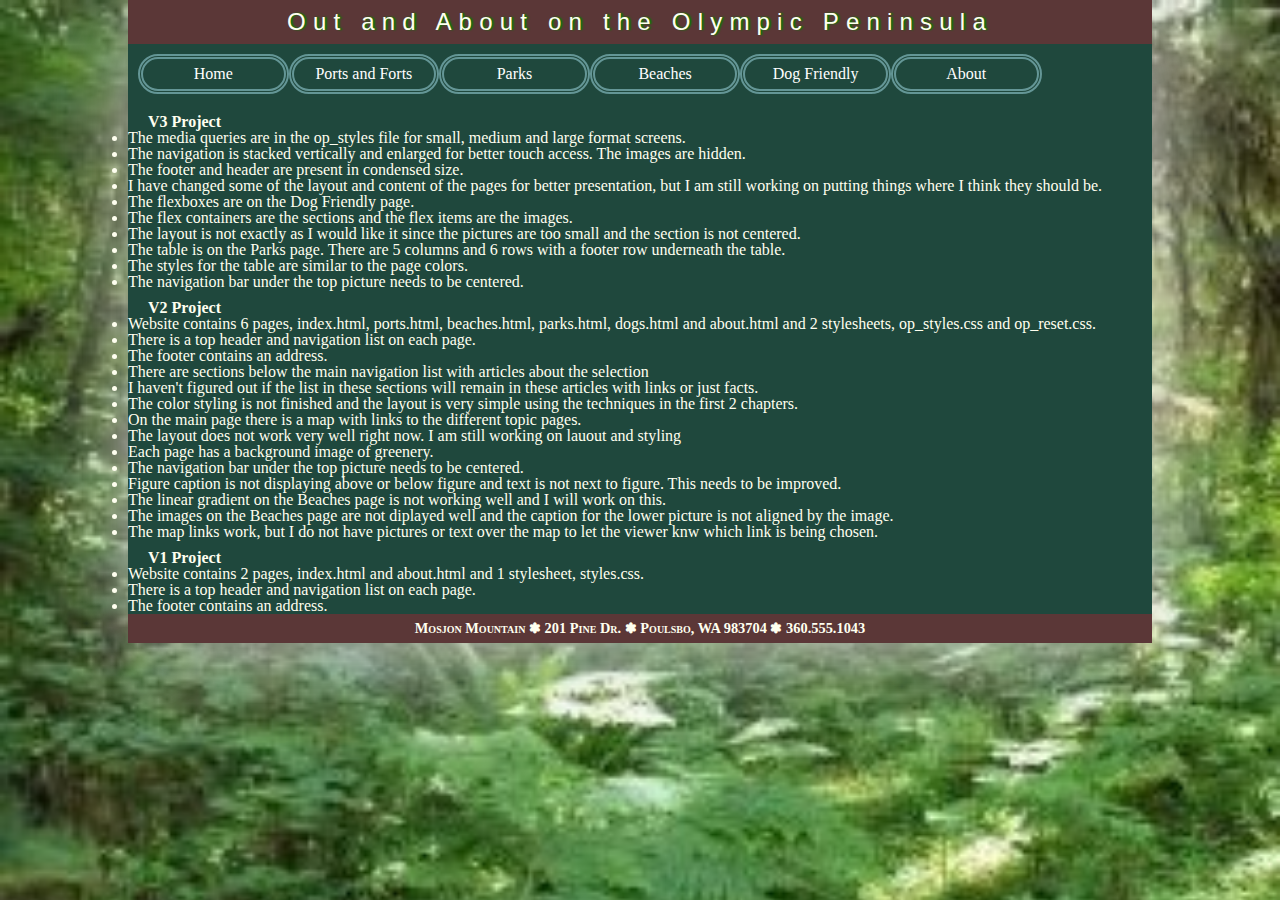
==== about.html @ fb75574a "final V3, base for V4" ====
<!doctype html>
<html lang="en">
<head>
   <meta charset="utf-8" />
   <meta name="viewport" content="width=device-width, initial-scale=1" />   
   <!--
   CIS155 Spring 2019 
   Project V3
   
   Olympic Peninsula Adventure
   Author: Francesca Avellina
   Date: 2019-5-17
   
   Filename: about.html
   -->
   <title>Olympic Peninsula Outdoor Adventure</title>
   <!-- M3LO1 CSS reset styles. This code overrides default styles in older browsers to 
        render the element as the develop would like according to newer style rules. -->
   <link href="op_reset.css" rel="stylesheet" />
   <link href="op_styles.css" rel="stylesheet" />
   <link href="op_media.css"  rel="stylesheet" />
   
</head>
<body>
	<h1>Out and About on the Olympic Peninsula</h1>
    
	<header>
		<nav id="places">
			<ul>
                <li> <a href="index.html">Home</a></li>
                <li> <a href="ports.html">Ports and Forts</a></li>
                <li> <a href="parks.html">Parks</a></li>
                <li> <a href="beaches.html">Beaches</a></li>
                <li> <a href="dog.html">Dog Friendly</a></li>
                <li> <a href="about.html">About</a></li> 
			</ul>
		</nav>
	</header>
    
    <section>
     <h2>V3 Project</h2>
        <ul>
            <li>The media queries are in the op_styles file for small, medium and large format screens.</li>
            <li>The navigation is stacked vertically and enlarged for better touch access. The images are hidden.</li>
            <li>The footer and header are present in condensed size.</li>
            <li>I have changed some of the layout and content of the pages for better presentation, but I am still working on putting things
                where I think they should be.</li>
            <li>The flexboxes are on the Dog Friendly page.</li>
            <li>The flex containers are the sections and the flex items are the images.</li> 
            <li>The layout is not exactly as I would like it since the pictures are too small and the section is not centered. </li> 
            <li>The table is on the Parks page. There are 5 columns and 6 rows with a footer row underneath the table.</li>
            <li>The styles for the table are similar to the page colors.</li>
            <li>The navigation bar under the top picture needs to be centered.</li>
            
        </ul>
    </section>
    <section>
    <h2>V2 Project</h2>
        <ul>
            <li>Website contains 6 pages, index.html, ports.html, beaches.html, parks.html, dogs.html and about.html and 2 stylesheets, op_styles.css and op_reset.css.</li>
            <li>There is a top header and navigation list on each page.</li>
            <li>The footer contains an address.</li>
            <li>There are sections below the main navigation list with articles about the selection</li>
            <li>I haven't figured out if the list in these sections will remain in these articles with links or just facts.</li>
            <li>The color styling is not finished and the layout is very simple using the techniques in the first 2 chapters.</li> 
            <li>On the main page there is a map with links to the different topic pages.</li>
            <li>The layout does not work very well right now. I am still working on lauout and styling</li>
            <li>Each page has a background image of greenery.</li>  
            <li>The navigation bar under the top picture needs to be centered.</li>
            <li>Figure caption is not displaying above or below figure and text is not next to figure. This needs to be improved.</li>
            <li>The linear gradient on the Beaches page is not working well and I will work on this.</li>
            <li>The images on the Beaches page are not diplayed well and the caption for the lower picture is not aligned by the image.</li>
            <li>The map links work, but I do not have pictures or text over the map to let the viewer knw which link is being chosen. </li>
        </ul>
    </section>
    
    <section>
	<h2>V1 Project</h2>
        <ul>
            <li>Website contains 2 pages, index.html and about.html and 1 stylesheet, styles.css.</li>
            <li>There is a top header and navigation list on each page.</li>
            <li>The footer contains an address.</li> 
        </ul>
	</section>

	<footer>
      <address>
      Mosjon Mountain &#10045; 201 Pine Dr.  
      &#10045; Poulsbo, WA 983704  &#10045; 360.555.1043
      </address>
    </footer>
</body>
</html>
---- op_styles.css ----
@charset "utf-8";
/*
   CIS155 Spring 2019
   Class Project V3
   
   TSS Typographic Style Sheet for Class Project, V3
   Author: Francesca Avellina
   Date: 2019-5-17
   
   Filename: op_styles.css
*/


/* HTML and Body Styles */

  /* {outline: 1px solid red;} */

html  {
        background-image: url(rain_forest1.jpg);
        background-size: 100%;
        background-attachment: fixed;           
      }
   

body {
	   color: ivory;
	   background-color: rgb(31, 72, 61);
	   font-family: Palatino, serif;
       width: 80%;
       margin: auto;                               /* centering the body on the page */
       box-shadow: rgb(217,217,217) 5px 5px 105px; 
	 }

body header img {
    display: block;
    width: 100%;
    }

/* Heading Styles */ 

h1 {
	font-weight: normal;
	font-family: Nobile, Verdana, Geneva, sans-serif;
    font-size: 1.5em;
	letter-spacing: 0.3em;
	margin: 0px;
	text-align: center;
	padding-top: 10px;
	padding-right: 20px;
	padding-left: 20px;
	padding-bottom:10px;
    text-shadow: 2px 0 2px green;       
    background-color: rgb(91, 55, 55);
    display: block;
    clear: both;                       
                                          
   }
   
/* Navigation under header picture*/


nav ul {
    display: block;
    list-style: none;
    list-style-image: none;
    float: left;
    width: 100%;
    margin: auto;
    padding: 10px;
   } 
    
nav li {
    display: block;
    float: left;
    text-align: center;
    width: 15%;
    background-color: rgb(31, 72, 61);
    border-radius: 30px;                  
    border: 5px double  rgb(100,150,150);
    padding: 2px 2px;
    }
    
nav li a {
    display: block;
    color: white;
    padding: 5px 5px;
    text-decoration: none;
    }
nav li a:hover {
    color: black;
    background-color: hsl(211, 50%, 80%);
    border-radius: 30px;       
    }



img#top_pic {
    margin: 0 0 0;
    height: 50%;
    width: 100%;
    }
                               

/* styles for figure and map image*/
                       
img#OP_Map {
    display: block;        
    float: left;                          
    margin: auto;
    width: 30%;
    height: 30%;
    opacity: 0.9;
    -webkit-filter: brightness(120%);
    filter: brightness(120%);
    }
                           
img#pt {
    display: block;
    float: left;
    margin: auto;
    width: 30%;
    height: 30%;
    }
    
img#beach4 {
    display: block;
    float: left;
    margin: auto;
    width: 20%;
    height: 20%;
    transform: skewY(5deg); 
    }
    
img#eagle {
    display: block;
    float: right;          
    margin: 10px;
    width: 30%;
    height: 30%;
    transform: skewY(-5deg);  
    }
    
img#dog1 {
    display: block;
    float: left;
    margin: auto;
    width: 50%;
    height: 50%;
    }

img#dog2 {
    display: block;
    float: left;
    margin: auto;
    width: 25%;
    height: 25%;
    }
    
img#dog3 {
    display: block;
    float: left;
    margin: auto;
    width: 25%;
    height: 25%;
    }
    
img#dog5 {
    display: block;
    float: left;
    margin: auto;
    width: 25%;
    height: 25%;
    }

img#dog6{
    display: block;
    float: right;
    margin: auto;
    width: 30%;
    height: 30%;
    -webkit-transform: rotateY(180deg);  
    transform: rotateY(180deg);
    }                                      
                                         
    
figure {
    display: table;
    float: left;
    padding: 10px;  
    clear: left; 
    text-align: left;
    font-style: italic;
    width: 100%;
    }
figcaption {
    display: table-caption;
    caption-side: top;
    padding: 3px;
    }
    
h2 {
    width: 100%;
	padding-top:10px;
	padding-right: 20px;
	padding-left: 20px;
	padding-bottom: 0;
    float: left;
    clear: both;
	}
	

/* Aside and Blockquote Styles */

                       
aside blockquote {
    float: right;
    width: 30%;
	font-size: 1em;
	font-family: 'Comic Sans MS', cursive;
	color: rgba(12, 0, 0, 0.75);
	background-color: rgb(220,240,220);
	margin: 4px;
	padding: 4px;
	quotes: "\201C" "\201D";
	}
                                
blockquote::before {
	font-weight: bold;
	font-size: 1.5em;
	content: open-quote;
	font-family: 'Times New Roman', Times, serif;
    }
blockquote::after {
	font-weight: bold;
	font-size: 1.5em;
	content: close-quote;
	font-family: 'Times New Roman', Times, serif;
    }

        
p#gradient{
        background: linear-gradient(45deg, green, blue, green);
        }


/*Footer Styles*/

footer address {
        display: block;
		background-color: rgb(91, 55, 55);
		font-style: normal;
		font-weight: bold;
		font-variant:small-caps;
		font-size: 0.9em;
		line-height: 2em;
		font-family: 'Comic Sans MS', sanserif;
		text-align: center;
        width: 100%;
        clear: both;
		}
footer::after {            
    clear: both;
    content: "";
    display: table;
    }
    
/* Pulldown Menu Styles, not completed */


/* Mobile Styles: 0 to 480px  */
 
@media only screen and (max-width: 480px)  {  
    nav a {                                    
           font-size: 1.2em;
           line-height: 2em;
          }
    nav ul {    
         list-style: none;
         list-style-image: none;
         width: 100%;
        }
        
    nav li {
        float: none;
        text-align: center;
        width: 100%;
        background-color: rgb(31, 72, 61);
        border-radius: 0px;                  
        border: 1px double  rgb(100,150,150);
        padding: 1px 1px;
        }
        
    nav li a {
        display: block;
        color: white;
        padding: 2px 2px;
        text-decoration: none;
        }
        
    nav a:hover {
        color: black;
        background-color: hsl(211, 50%, 80%);
        }    
         
    aside {
           display: none;
          }
          
    html {
           background-image:  none;
          }
          
    body {
          width: 100%;
         }
        
    h1 {
        font-weight: normal;
        font-family: Verdana, Geneva, sans-serif;
        font-size: 0.7em;
        margin: 0px;
        text-align: center;
        padding-top: 2px;
        padding-right: 2px;
        padding-left: 5px;
        padding-bottom: 5px;
        text-shadow: 2px 0 2px green;           
        background-color: rgb(91, 55, 55);
        display: block;
        clear: both;                           
                                          
       }
       
       img#OP_Map {
            display: none;
            }  
            
        nav ul {
                display: block;
                list-style: none;
                list-style-image: none;
                }
        
    footer {
        -webkit-order: 100;
        order: 100;
    }
}


                                /*M6LO7 Formatting the table with CSS. */
 /*    Table Styles   */
 
    
table.parks {
    border: 2px solid rgb(100,150,150);         /* The table is formated to be in the center of the page with color scheme similar to the page. */
    border-collapse: collapse;                 
    margin: auto;                             
    padding: 10px 0 5px 0;
    width: 95%;
    }

table.parks td  {
    border: 1px solid rgb(100,150,150);
    padding: 2px; 
    text-align: center;
    }

table.parks th  {
    border: 1px solid rgb(100,150,150);
    padding: 2px; 
    text-align: center;
   }

table.parks caption {                       /* The caption and the footer are formatted in a similar style. */
    background-color: rgb(100,150,150);
    color: rgb(31, 72, 61);
    padding-top: 5px;
    padding-bottom: 5px;
    font-size: 1.2em;
    margin-top: 10px;
    }

table.parks tfoot {
    background-color: rgb(100,150,150);
    color: rgb(31, 72, 61);
    padding-top: 5px;
    padding-bottom: 5px;
    font-size: 1.2em;
    }

table  a {                            /* There are links for the headers inthe table tosections of the page. They are not set up yet. */
        display: block;
        color: white;
        padding: 2px 2px;
        text-decoration: none;
        }
        
table a:hover {
        color: black;
        background-color: hsl(211, 50%, 80%);
        }
---- op_media.css ----
@charset "utf-8";
/*
   CIS155 Spring 2019
   Class Project V3
   
   TSS Typographic Style Sheet for Class Project, V3
   Author: Francesca Avellina
   Date: 2019-5-17
   
   Filename: op_media.css
*/
  
  
  
  /* Mobile Styles: 0 to 480px  */
    
  

@media only screen and (max-width: 480px)  {  
    nav a {                                    
           font-size: 1.2em;
           line-height: 2em;
          }
          
    nav ul {    
         list-style: none;
         list-style-image: none;
         width: 100%;
        }
        
    nav li {
        float: none;
        text-align: center;
        width: 100%;
        background-color: rgb(31, 72, 61);
        border-radius: 0px;                  
        border: 1px double  rgb(100,150,150);
        padding: 1px 1px;
        }
        
    nav li a    {
        display: block;
        color: white;
        padding: 2px 2px;
        text-decoration: none;
        }
        
    nav a:hover {
        color: black;
        background-color: hsl(211,50%,80%);
        }    
         
    aside {
           display: none;
          }
          
    html {
           background-image:  none;
          }
          
    body {
          width: 100%;
         }
        
    h1 {
        font-weight: normal;
        font-family: Verdana, Geneva, sans-serif;
        font-size: 0.7em;
        margin: 0px;
        text-align: center;
        padding-top: 2px;
        padding-right: 2px;
        padding-left: 5px;
        padding-bottom: 5px;
        text-shadow: 2px 0 2px green;           
        background-color: rgb(91, 55, 55);
        display: block;
        clear: both;                           
    }                                
       }
       
       img#OP_Map {
            display: none;
            }  
            
        nav ul {
                display: block;
                list-style: none;
                list-style-image: none;
                }
        
    footer {
        -webkit-order: 100;
        order: 100;
    }
}



/* Tablet Styles: 481px and greater */
    
   
 @media only screen and (min-width: 481px) {
     
    ul > li {
         float: left;
         position: relative;
         width: 20%;
        }
     
     ul {
         box-shadow: rgb(51,51,51) 5px 5px 15px;
         position: absolute;
         width: 200%;
         }
 } 

 
   /* Desktop Styles: 769px and greater */
    
   
@media only screen and (min-width:769px) {
   
   nav ul {
        display: block;
        list-style: none;
        list-style-image: none;
        float: left;
        width: 100%;
        margin: auto;
       }
     
article {
         float: left;
         margin-left: 5px;
         width: 55%;
        }
     
aside {
         float: left;
         width: 50%;
        }
}
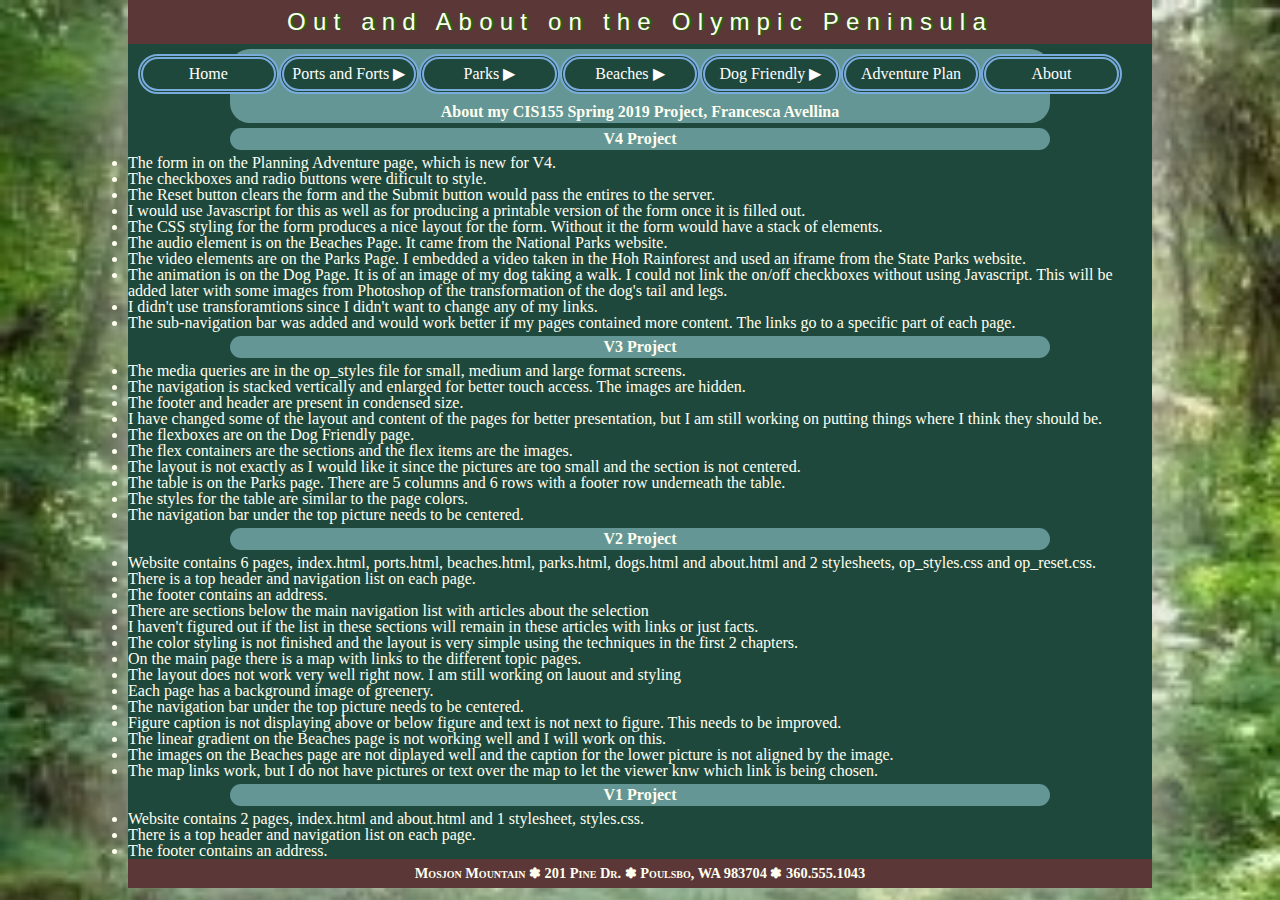
==== commit 4fb5cf1b: "Add files via upload" ====
--- a/about.html
+++ b/about.html
@@ -1,93 +1,142 @@
-<!doctype html>
-<html lang="en">
-<head>
-   <meta charset="utf-8" />
-   <meta name="viewport" content="width=device-width, initial-scale=1" />   
-   <!--
-   CIS155 Spring 2019 
-   Project V3
-   
-   Olympic Peninsula Adventure
-   Author: Francesca Avellina
-   Date: 2019-5-17
-   
-   Filename: about.html
-   -->
-   <title>Olympic Peninsula Outdoor Adventure</title>
-   <!-- M3LO1 CSS reset styles. This code overrides default styles in older browsers to 
-        render the element as the develop would like according to newer style rules. -->
-   <link href="op_reset.css" rel="stylesheet" />
-   <link href="op_styles.css" rel="stylesheet" />
-   <link href="op_media.css"  rel="stylesheet" />
-   
-</head>
-<body>
-	<h1>Out and About on the Olympic Peninsula</h1>
-    
-	<header>
-		<nav id="places">
-			<ul>
-                <li> <a href="index.html">Home</a></li>
-                <li> <a href="ports.html">Ports and Forts</a></li>
-                <li> <a href="parks.html">Parks</a></li>
-                <li> <a href="beaches.html">Beaches</a></li>
-                <li> <a href="dog.html">Dog Friendly</a></li>
-                <li> <a href="about.html">About</a></li> 
-			</ul>
-		</nav>
-	</header>
-    
-    <section>
-     <h2>V3 Project</h2>
-        <ul>
-            <li>The media queries are in the op_styles file for small, medium and large format screens.</li>
-            <li>The navigation is stacked vertically and enlarged for better touch access. The images are hidden.</li>
-            <li>The footer and header are present in condensed size.</li>
-            <li>I have changed some of the layout and content of the pages for better presentation, but I am still working on putting things
-                where I think they should be.</li>
-            <li>The flexboxes are on the Dog Friendly page.</li>
-            <li>The flex containers are the sections and the flex items are the images.</li> 
-            <li>The layout is not exactly as I would like it since the pictures are too small and the section is not centered. </li> 
-            <li>The table is on the Parks page. There are 5 columns and 6 rows with a footer row underneath the table.</li>
-            <li>The styles for the table are similar to the page colors.</li>
-            <li>The navigation bar under the top picture needs to be centered.</li>
-            
-        </ul>
-    </section>
-    <section>
-    <h2>V2 Project</h2>
-        <ul>
-            <li>Website contains 6 pages, index.html, ports.html, beaches.html, parks.html, dogs.html and about.html and 2 stylesheets, op_styles.css and op_reset.css.</li>
-            <li>There is a top header and navigation list on each page.</li>
-            <li>The footer contains an address.</li>
-            <li>There are sections below the main navigation list with articles about the selection</li>
-            <li>I haven't figured out if the list in these sections will remain in these articles with links or just facts.</li>
-            <li>The color styling is not finished and the layout is very simple using the techniques in the first 2 chapters.</li> 
-            <li>On the main page there is a map with links to the different topic pages.</li>
-            <li>The layout does not work very well right now. I am still working on lauout and styling</li>
-            <li>Each page has a background image of greenery.</li>  
-            <li>The navigation bar under the top picture needs to be centered.</li>
-            <li>Figure caption is not displaying above or below figure and text is not next to figure. This needs to be improved.</li>
-            <li>The linear gradient on the Beaches page is not working well and I will work on this.</li>
-            <li>The images on the Beaches page are not diplayed well and the caption for the lower picture is not aligned by the image.</li>
-            <li>The map links work, but I do not have pictures or text over the map to let the viewer knw which link is being chosen. </li>
-        </ul>
-    </section>
-    
-    <section>
-	<h2>V1 Project</h2>
-        <ul>
-            <li>Website contains 2 pages, index.html and about.html and 1 stylesheet, styles.css.</li>
-            <li>There is a top header and navigation list on each page.</li>
-            <li>The footer contains an address.</li> 
-        </ul>
-	</section>
-
-	<footer>
-      <address>
-      Mosjon Mountain &#10045; 201 Pine Dr.  
-      &#10045; Poulsbo, WA 983704  &#10045; 360.555.1043
-      </address>
-    </footer>
-</body>
+<!doctype html>
+<html lang="en">
+<head>
+   <meta charset="utf-8" />
+   <meta name="keywords" content="Olympic Peninsula, Parks, Washington Trails" />
+   <meta name="viewport" content="width=device-width, initial-scale=1" />
+   
+   <!--
+   CIS155 Spring 2019 
+   Project V4
+   
+   Olympic Peninsula Adventure
+   Author: Francesca Avellina
+   Date: 2019-6-8
+   
+   Filename: about.html
+   -->
+   
+   <title>Olympic Penisula Outdoor Adventure</title>
+   <link href="op_reset.css" rel="stylesheet" />
+   <link href="op_styles.css" rel="stylesheet" />
+   <link href="op_media.css"  rel="stylesheet" />
+   
+</head>
+<body>
+	<h1>Out and About on the Olympic Peninsula</h1>
+    
+	<header>
+		<nav class="menu" id="main_menu">
+			<ul class="menu">
+                <li><a href="index.html">Home</a></li>
+                <li><a href="ports.html" class="submenuTitle">Ports and Forts &#9654;</a>
+                    <ul class="submenu">
+                        <li><a href="ports.html#PT">Port Townsend</a></li>
+                        <li><a href="ports.html#PA">Port Angeles</a></li>
+                        <li><a href="ports.html#PG">Port Gamble</a></li>
+                        <li><a href="ports.html#FF">Fort Flagler</a></li>
+                    </ul>
+                </li>
+                <li><a href="parks.html" class="submenuTitle">Parks &#9654;</a>
+                    <ul class="submenu">
+                        <li><a href="parks.html#NP">National Parks</a></li>
+                        <li><a href="parks.html#ST">State Parks</a></li>
+                        <li><a href="parks.html#CP">City Parks</a></li>
+                    </ul>
+                </li>
+                <li><a href="beaches.html" class="submenuTitle">Beaches &#9654;</a>
+                    <ul class="submenu">
+                        <li><a href="beaches.html#WC">West Coast</a></li>
+                        <li><a href="beaches.html#HC">Hood Canal</a></li>
+                        <li><a href="beaches.html#PS">Puget Sound</a></li>
+                    </ul>
+                </li>
+                <li><a href="dog.html" class="submenuTitle">Dog Friendly &#9654;</a>
+                    <ul class="submenu">
+                        <li><a href="dog.html#BE">Beaches</a></li>
+                        <li><a href="dog.html#TR">Trails</a></li>
+                        <li><a href="dog.html#DP">dog parks</a></li>
+                    </ul>
+                </li>
+                <li><a href="planner_list.html">Adventure Plan</a></li>
+                <li><a href="about.html">About</a></li> 
+			</ul>
+        </nav>
+	</header>
+    
+    <section>
+        <h2>About my CIS155 Spring 2019 Project, Francesca Avellina</h2>
+        <h2>V4 Project</h2>
+        <ul>
+            <li>The form in on the Planning Adventure page, which is new for V4.</li>
+            <li>The checkboxes and radio buttons were dificult to style.</li>
+            <li>The Reset button clears the form and the Submit button would pass the entires to the server.</li>
+            <li>I would use Javascript for this as well as for producing a printable version of the form once it 
+                is filled out.</li>
+            <li>The CSS styling for the form produces a nice layout for the form. Without it the form would have
+                a stack of elements.</li>
+            <li>The audio element is on the Beaches Page. It came from the National Parks website.</li> 
+            <li>The  video elements are on the Parks Page. I embedded a video taken in the Hoh Rainforest and used 
+                an iframe from the State Parks website. </li> 
+            <li>The animation is on the Dog Page. It is of an image of my dog taking a walk. I could not link the on/off 
+                checkboxes without using Javascript. This will be added later with some images from Photoshop of the 
+                transformation of the dog's tail and legs.</li>
+            <li>I didn't use transforamtions since I didn't want to change any of my links.</li>
+            <li>The sub-navigation bar was added and would work better if my pages contained more content. 
+                The links go to a specific part of each page.</li>
+            
+        </ul>
+        <h2>V3 Project</h2>
+        <ul>
+            <li>The media queries are in the op_styles file for small, medium and large format screens.</li>
+            <li>The navigation is stacked vertically and enlarged for better touch access. The images are hidden.</li>
+            <li>The footer and header are present in condensed size.</li>
+            <li>I have changed some of the layout and content of the pages for better presentation, but I am still 
+                working on putting things where I think they should be.</li>
+            <li>The flexboxes are on the Dog Friendly page.</li>
+            <li>The flex containers are the sections and the flex items are the images.</li> 
+            <li>The layout is not exactly as I would like it since the pictures are too small and the section is 
+                not centered. </li> 
+            <li>The table is on the Parks page. There are 5 columns and 6 rows with a footer row underneath the table.</li>
+            <li>The styles for the table are similar to the page colors.</li>
+            <li>The navigation bar under the top picture needs to be centered.</li>
+            
+        </ul>
+    </section>
+    <section>
+    <h2>V2 Project</h2>
+        <ul>
+            <li>Website contains 6 pages, index.html, ports.html, beaches.html, parks.html, dogs.html and about.html and 2 stylesheets, op_styles.css and op_reset.css.</li>
+            <li>There is a top header and navigation list on each page.</li>
+            <li>The footer contains an address.</li>
+            <li>There are sections below the main navigation list with articles about the selection</li>
+            <li>I haven't figured out if the list in these sections will remain in these articles with links or just facts.</li>
+            <li>The color styling is not finished and the layout is very simple using the techniques in the first 2 chapters.</li> 
+            <li>On the main page there is a map with links to the different topic pages.</li>
+            <li>The layout does not work very well right now. I am still working on lauout and styling</li>
+            <li>Each page has a background image of greenery.</li>  
+            <li>The navigation bar under the top picture needs to be centered.</li>
+            <li>Figure caption is not displaying above or below figure and text is not next to figure. This needs to be improved.</li>
+            <li>The linear gradient on the Beaches page is not working well and I will work on this.</li>
+            <li>The images on the Beaches page are not diplayed well and the caption for the lower picture is not aligned by the image.</li>
+            <li>The map links work, but I do not have pictures or text over the map to let the viewer knw which link is being chosen. </li>
+        </ul>
+    </section>
+    
+    <section>
+	<h2>V1 Project</h2>
+        <ul>
+            <li>Website contains 2 pages, index.html and about.html and 1 stylesheet, styles.css.</li>
+            <li>There is a top header and navigation list on each page.</li>
+            <li>The footer contains an address.</li> 
+        </ul>
+	</section>
+
+	<footer>
+      <address>
+      Mosjon Mountain &#10045; 201 Pine Dr.  
+      &#10045; Poulsbo, WA 983704  &#10045; 360.555.1043
+      </address>
+    </footer>
+</body>
 </html>--- a/op_styles.css
+++ b/op_styles.css
@@ -1,406 +1,666 @@
-@charset "utf-8";
-/*
-   CIS155 Spring 2019
-   Class Project V3
-   
-   TSS Typographic Style Sheet for Class Project, V3
-   Author: Francesca Avellina
-   Date: 2019-5-17
-   
-   Filename: op_styles.css
-*/
-
-
-/* HTML and Body Styles */
-
-  /* {outline: 1px solid red;} */
-
-html  {
-        background-image: url(rain_forest1.jpg);
-        background-size: 100%;
-        background-attachment: fixed;           
-      }
-   
-
-body {
-	   color: ivory;
-	   background-color: rgb(31, 72, 61);
-	   font-family: Palatino, serif;
-       width: 80%;
-       margin: auto;                               /* centering the body on the page */
-       box-shadow: rgb(217,217,217) 5px 5px 105px; 
-	 }
-
-body header img {
-    display: block;
-    width: 100%;
-    }
-
-/* Heading Styles */ 
-
-h1 {
-	font-weight: normal;
-	font-family: Nobile, Verdana, Geneva, sans-serif;
-    font-size: 1.5em;
-	letter-spacing: 0.3em;
-	margin: 0px;
-	text-align: center;
-	padding-top: 10px;
-	padding-right: 20px;
-	padding-left: 20px;
-	padding-bottom:10px;
-    text-shadow: 2px 0 2px green;       
-    background-color: rgb(91, 55, 55);
-    display: block;
-    clear: both;                       
-                                          
-   }
-   
-/* Navigation under header picture*/
-
-
-nav ul {
-    display: block;
-    list-style: none;
-    list-style-image: none;
-    float: left;
-    width: 100%;
-    margin: auto;
-    padding: 10px;
-   } 
-    
-nav li {
-    display: block;
-    float: left;
-    text-align: center;
-    width: 15%;
-    background-color: rgb(31, 72, 61);
-    border-radius: 30px;                  
-    border: 5px double  rgb(100,150,150);
-    padding: 2px 2px;
-    }
-    
-nav li a {
-    display: block;
-    color: white;
-    padding: 5px 5px;
-    text-decoration: none;
-    }
-nav li a:hover {
-    color: black;
-    background-color: hsl(211, 50%, 80%);
-    border-radius: 30px;       
-    }
-
-
-
-img#top_pic {
-    margin: 0 0 0;
-    height: 50%;
-    width: 100%;
-    }
-                               
-
-/* styles for figure and map image*/
-                       
-img#OP_Map {
-    display: block;        
-    float: left;                          
-    margin: auto;
-    width: 30%;
-    height: 30%;
-    opacity: 0.9;
-    -webkit-filter: brightness(120%);
-    filter: brightness(120%);
-    }
-                           
-img#pt {
-    display: block;
-    float: left;
-    margin: auto;
-    width: 30%;
-    height: 30%;
-    }
-    
-img#beach4 {
-    display: block;
-    float: left;
-    margin: auto;
-    width: 20%;
-    height: 20%;
-    transform: skewY(5deg); 
-    }
-    
-img#eagle {
-    display: block;
-    float: right;          
-    margin: 10px;
-    width: 30%;
-    height: 30%;
-    transform: skewY(-5deg);  
-    }
-    
-img#dog1 {
-    display: block;
-    float: left;
-    margin: auto;
-    width: 50%;
-    height: 50%;
-    }
-
-img#dog2 {
-    display: block;
-    float: left;
-    margin: auto;
-    width: 25%;
-    height: 25%;
-    }
-    
-img#dog3 {
-    display: block;
-    float: left;
-    margin: auto;
-    width: 25%;
-    height: 25%;
-    }
-    
-img#dog5 {
-    display: block;
-    float: left;
-    margin: auto;
-    width: 25%;
-    height: 25%;
-    }
-
-img#dog6{
-    display: block;
-    float: right;
-    margin: auto;
-    width: 30%;
-    height: 30%;
-    -webkit-transform: rotateY(180deg);  
-    transform: rotateY(180deg);
-    }                                      
-                                         
-    
-figure {
-    display: table;
-    float: left;
-    padding: 10px;  
-    clear: left; 
-    text-align: left;
-    font-style: italic;
-    width: 100%;
-    }
-figcaption {
-    display: table-caption;
-    caption-side: top;
-    padding: 3px;
-    }
-    
-h2 {
-    width: 100%;
-	padding-top:10px;
-	padding-right: 20px;
-	padding-left: 20px;
-	padding-bottom: 0;
-    float: left;
-    clear: both;
-	}
-	
-
-/* Aside and Blockquote Styles */
-
-                       
-aside blockquote {
-    float: right;
-    width: 30%;
-	font-size: 1em;
-	font-family: 'Comic Sans MS', cursive;
-	color: rgba(12, 0, 0, 0.75);
-	background-color: rgb(220,240,220);
-	margin: 4px;
-	padding: 4px;
-	quotes: "\201C" "\201D";
-	}
-                                
-blockquote::before {
-	font-weight: bold;
-	font-size: 1.5em;
-	content: open-quote;
-	font-family: 'Times New Roman', Times, serif;
-    }
-blockquote::after {
-	font-weight: bold;
-	font-size: 1.5em;
-	content: close-quote;
-	font-family: 'Times New Roman', Times, serif;
-    }
-
-        
-p#gradient{
-        background: linear-gradient(45deg, green, blue, green);
-        }
-
-
-/*Footer Styles*/
-
-footer address {
-        display: block;
-		background-color: rgb(91, 55, 55);
-		font-style: normal;
-		font-weight: bold;
-		font-variant:small-caps;
-		font-size: 0.9em;
-		line-height: 2em;
-		font-family: 'Comic Sans MS', sanserif;
-		text-align: center;
-        width: 100%;
-        clear: both;
-		}
-footer::after {            
-    clear: both;
-    content: "";
-    display: table;
-    }
-    
-/* Pulldown Menu Styles, not completed */
-
-
-/* Mobile Styles: 0 to 480px  */
- 
-@media only screen and (max-width: 480px)  {  
-    nav a {                                    
-           font-size: 1.2em;
-           line-height: 2em;
-          }
-    nav ul {    
-         list-style: none;
-         list-style-image: none;
-         width: 100%;
-        }
-        
-    nav li {
-        float: none;
-        text-align: center;
-        width: 100%;
-        background-color: rgb(31, 72, 61);
-        border-radius: 0px;                  
-        border: 1px double  rgb(100,150,150);
-        padding: 1px 1px;
-        }
-        
-    nav li a {
-        display: block;
-        color: white;
-        padding: 2px 2px;
-        text-decoration: none;
-        }
-        
-    nav a:hover {
-        color: black;
-        background-color: hsl(211, 50%, 80%);
-        }    
-         
-    aside {
-           display: none;
-          }
-          
-    html {
-           background-image:  none;
-          }
-          
-    body {
-          width: 100%;
-         }
-        
-    h1 {
-        font-weight: normal;
-        font-family: Verdana, Geneva, sans-serif;
-        font-size: 0.7em;
-        margin: 0px;
-        text-align: center;
-        padding-top: 2px;
-        padding-right: 2px;
-        padding-left: 5px;
-        padding-bottom: 5px;
-        text-shadow: 2px 0 2px green;           
-        background-color: rgb(91, 55, 55);
-        display: block;
-        clear: both;                           
-                                          
-       }
-       
-       img#OP_Map {
-            display: none;
-            }  
-            
-        nav ul {
-                display: block;
-                list-style: none;
-                list-style-image: none;
-                }
-        
-    footer {
-        -webkit-order: 100;
-        order: 100;
-    }
-}
-
-
-                                /*M6LO7 Formatting the table with CSS. */
- /*    Table Styles   */
- 
-    
-table.parks {
-    border: 2px solid rgb(100,150,150);         /* The table is formated to be in the center of the page with color scheme similar to the page. */
-    border-collapse: collapse;                 
-    margin: auto;                             
-    padding: 10px 0 5px 0;
-    width: 95%;
-    }
-
-table.parks td  {
-    border: 1px solid rgb(100,150,150);
-    padding: 2px; 
-    text-align: center;
-    }
-
-table.parks th  {
-    border: 1px solid rgb(100,150,150);
-    padding: 2px; 
-    text-align: center;
-   }
-
-table.parks caption {                       /* The caption and the footer are formatted in a similar style. */
-    background-color: rgb(100,150,150);
-    color: rgb(31, 72, 61);
-    padding-top: 5px;
-    padding-bottom: 5px;
-    font-size: 1.2em;
-    margin-top: 10px;
-    }
-
-table.parks tfoot {
-    background-color: rgb(100,150,150);
-    color: rgb(31, 72, 61);
-    padding-top: 5px;
-    padding-bottom: 5px;
-    font-size: 1.2em;
-    }
-
-table  a {                            /* There are links for the headers inthe table tosections of the page. They are not set up yet. */
-        display: block;
-        color: white;
-        padding: 2px 2px;
-        text-decoration: none;
-        }
-        
-table a:hover {
-        color: black;
-        background-color: hsl(211, 50%, 80%);
-        }
-
-
-
-
+@charset "utf-8";
+
+/*
+   CIS155 Spring 2019
+   Class Project V4
+   
+   Style Sheet for Class Project, V4
+   Author: Francesca Avellina
+   Date: 2019-6-2
+   
+   Filename: op_styles.css
+*/
+
+/* HTML and Body Styles */
+/* {outline: 1px solid red;} */
+
+html {
+    background-image: url(rain_forest1.jpg);
+    background-size: 100%;
+    background-attachment: fixed;  
+    }
+     
+body {
+	color: ivory;
+    background-color: rgb(31, 72, 61);
+    font-family: Palatino, serif;
+    width: 80%;
+    margin: auto;                               /* centering the body on the page */
+    box-shadow: rgb(217,217,217) 5px 5px 105px; 
+    }
+
+body header img {
+    display: block;
+    width: 100%;
+    }
+
+/* Heading Styles */ 
+
+h1 {
+	font-weight: normal;
+	font-family: Nobile, Verdana, Geneva, sans-serif;
+    font-size: 1.5em;
+	letter-spacing: 0.3em;
+	margin: 0px;
+	text-align: center;
+	padding-top: 10px;
+	padding-right: 20px;
+	padding-left: 20px;
+	padding-bottom:10px;
+    text-shadow: 2px 0 2px green;       
+    background-color: rgb(91, 55, 55);
+    display: block;
+    clear: both;                       
+    }
+    
+section h2 {
+     text-align: center;
+     padding: 3px;
+    }
+section h2 {
+    display: block;
+    background: rgb(100,150,150);
+    border-radius: 20px;
+    padding: 3px;
+    width: 80%;
+    margin: 5px auto;
+    }
+section aside h2 {
+     text-align: center;
+     padding: 3px;
+    }
+ 
+h4 {
+    display: block;
+    background: rgb(100,150,150);
+    border-radius: 20px; 
+    font-size: 0.7em;
+    padding: 4px;
+    width: 40%;
+    margin: 5px;
+    text-align: center;
+        
+    }
+
+/* Navigation under header picture*/
+
+nav ul {
+    display: block;
+    list-style: none;
+    list-style-image: none;
+    float: left;
+    width: 100%;
+    margin: auto;
+    padding: 10px;
+   } 
+    
+nav li {
+    display: block;
+    float: left;
+    text-align: center;
+    width: 14%;
+    background-color: rgb(31, 72, 61);
+    border-radius: 30px;                  
+    border: 5px double  rgb(121,171,221);
+    padding: 2px 2px;
+    }
+    
+nav li a {
+    display: block;
+    color: white;
+    padding: 5px 5px;
+    text-decoration: none;
+    }
+    
+nav li a:hover {
+    color: black;
+    background-color: rgb(121,171,220);
+    border-radius: 30px;       
+    }
+        
+
+/* styles for figures, images and map image*/
+
+                      
+img#OP_Map {
+    display: block;        
+    float: left;                          
+    margin: auto;
+    width: 40%;
+    height: 40%;
+    opacity: 0.9;
+    -webkit-filter: brightness(120%);
+    filter: brightness(120%);
+    }
+                       
+img#pa {
+    display: block;
+    float: left;
+    margin-left: 5px;
+    margin-right: 10px;
+    width: 30%;
+    height: 30%;
+    }
+    
+img#pt {
+    display: block;
+    float: left;
+    margin-left: 5px;
+    margin-right: 10px;
+    width: 30%;
+    height: 30%;
+    }
+    
+img#pg {
+    display: block;
+    float: left;
+    margin: 5px;
+    margin-right: 10px;
+    width: 30%;
+    height: 30%;
+    }
+    
+img#ff {
+    display: block;
+    float: left;
+    margin: 5px;
+    margin-right: 10px;
+    width: 30%;
+    height: 30%;
+    }
+    
+img#beach4 {
+    display: block;
+    float: left;
+    margin: auto;
+    width: 20%;
+    height: 20%;
+    transform: skewY(5deg); 
+    }
+    
+img#eagle {
+    display: block;
+    float: right;          
+    margin: 10px;
+    width: 50%;
+    height: 50%;
+    transform: skewY(-5deg);  
+    }
+
+img#shell {
+    display: block;
+    float: right;          
+    margin: 10px;
+    width: 50%;
+    height: 50%;
+    transform: skewY(-5deg);  
+    }
+    
+img#dog2 {
+    display: block;
+    float: left;
+    margin: auto;
+    width: 70%;
+    height: 70%;
+    }
+    
+img#dog3 {
+    display: block;
+    float: left;
+    margin: auto;
+    width: 100%;
+    height: 100%;
+    }
+    
+img#dog5 {
+    display: block;
+    float: left;
+    margin: auto;
+    width: 100%;
+    height: 100%;
+    }
+    
+img#dog7 {
+    display: block;
+    position: relative;
+    left: 10px;
+    top: 10px;
+    margin-top: 20px;
+    margin-left: 5px;
+    width: 50%;
+    height: 75%;
+    border-radius: 30px;
+    box-shadow: rgb(121,171,220) 2px 2px 2px 2px;
+    }
+
+figure {
+    display: block;
+    float: left;
+    padding: 10px;  
+    text-align: left;
+    font-style: italic;
+    width: 100%;
+    margin: 5px 20px 20px 10px;
+    }
+
+figcaption {
+    display: flex;
+    font-size: 1.3em;
+    color: rgb(220,240,220);
+    margin-left: 10px;
+    padding-left: 5px;
+    }
+    
+section#s3 {
+    float: left;
+    width: 30%;
+	font-size: 1em;
+	font-family: 'Comic Sans MS', cursive;
+	color: rgba(12, 0, 0, 0.75);
+	background-color: rgb(220,240,220);
+	margin: 4px;
+	padding: 4px;
+    
+    }  
+
+section.mover {
+    width: 100%;
+    }      
+
+/* Aside and Blockquote Styles */
+                     
+aside blockquote {
+    float: right;
+    width: 30%;
+	font-size: 1em;
+	font-family: 'Comic Sans MS', cursive;
+	color: rgba(12, 0, 0, 0.75);
+	background-color: rgb(220,240,220);
+	margin-right: 10px;
+	padding: 4px;
+	quotes: "\201C" "\201D";
+	}
+                                
+blockquote::before {
+	font-weight: bold;
+	font-size: 1.5em;
+	content: open-quote;
+	font-family: 'Times New Roman', Times, serif;
+    }
+    
+blockquote::after {
+	font-weight: bold;
+	font-size: 1.5em;
+	content: close-quote;
+	font-family: 'Times New Roman', Times, serif;
+    }
+       
+div#gradient{
+    background: linear-gradient(45deg, green, blue, green);
+    }
+
+/*Footer Styles*/
+
+footer address {
+        display: block;
+		background-color: rgb(91, 55, 55);
+		font-style: normal;
+		font-weight: bold;
+		font-variant:small-caps;
+		font-size: 0.9em;
+		line-height: 2em;
+		font-family: 'Comic Sans MS', sanserif;
+		text-align: center;
+        width: 100%;
+        clear: both;
+		}
+        
+footer::after {            
+    clear: both;
+    content: "";
+    display: table;
+    }
+    
+/* Sub MenuStyles */
+
+ul.submenu {
+    width: auto;
+    color: black;
+    background-color: rgb(121,171,220);
+    border-radius: 30px;
+    }
+
+ul.submenu a {
+    display: block;
+    color: white;
+    padding: 1px 1px;
+    text-decoration: none;
+    }
+
+    
+/* Pulldown Menu Styles */
+
+ul.submenu {
+    display: none;
+    width: 100%;
+    }
+ 
+li.submenu {
+    position: absolute;
+    overflow: hidden;
+    padding: 1px 1px;
+    }
+
+a.submenuTitle:hover+ul.submenu, ul.submenu:hover {
+    display: block;
+    position: absolute;
+   }
+
+   
+/*Video styles*/
+/* M8LO12 Demonstrate how to format media with CSS, the size, border margins and shadow are styled*/
+video {
+    width: 80%;
+    height: 80%;
+    box-shadow: rgb(121,171,220) 5px 5px 10px;
+    display: block;
+    margin: 10px auto 20px auto;
+    padding: 2px;
+    border-color: rgb(91, 55, 55);
+    }
+
+/*	M8LO12 Demonstrate how to format media with CSS */
+    
+iframe {
+    box-shadow: rgb(121,171,220) 5px 5px 10px;
+    display: block;
+    margin: 10px auto 20px auto;
+    padding: 10px;
+    border-color: rgb(91, 55, 55);
+    }
+    
+
+/* Track Styles */ /* M8LO12 Demonstrate how to format media with CSS */
+::cue {
+    background: rgba(91, 55, 55);
+    color: rgb(255,255,255);
+    font: 1.5em serif;
+    display: block;
+    width: 45%;
+    border-radius: 20px;
+    text-align: center;
+    line-height: 1.5em;
+    }
+    
+audio {
+    box-shadow: rgb(121,171,220) 5px 5px 10px 2px;
+    display: block;
+    margin: 2px;
+    width: 30%;
+    border-radius: 30px;
+    }
+
+
+/* Mobile Styles: 0 to 480px  */
+ 
+@media only screen and (max-width: 480px)  {  
+    nav a {                                    
+           font-size: 1.2em;
+           line-height: 2em;
+          }
+    nav ul {    
+         list-style: none;
+         list-style-image: none;
+         width: 100%;
+        }
+        
+    nav li {
+        float: none;
+        text-align: center;
+        width: 100%;
+        background-color: rgb(31, 72, 61);
+        border-radius: 0px;                  
+        border: 1px double  rgb(100,150,150);
+        padding: 1px 1px;
+        }
+        
+    nav li a {
+        display: block;
+        color: white;
+        padding: 2px 2px;
+        text-decoration: none;
+        }
+        
+    nav a:hover {
+        color: black;
+        background-color: rgb(141, 196, 245)/*hsl(211, 50%, 80%)*/;
+        }    
+         
+    aside {
+           display: none;
+          }
+          
+    html {
+          background-image:  none;
+          }
+          
+    body {
+          width: 100%;
+         }
+        
+    h1 {
+        font-weight: normal;
+        font-family: Verdana, Geneva, sans-serif;
+        font-size: 0.7em;
+        margin: 0px;
+        text-align: center;
+        padding-top: 2px;
+        padding-right: 2px;
+        padding-left: 5px;
+        padding-bottom: 5px;
+        text-shadow: 2px 0 2px green;           
+        background-color: rgb(91, 55, 55);
+        display: block;
+        clear: both;                           
+       }
+       
+    img#OP_Map {
+        display: none;
+        }  
+            
+    nav ul {
+        display: block;
+        list-style: none;
+        list-style-image: none;
+            }
+        
+    footer {
+        -webkit-order: 100;
+        order: 100;
+           }
+     }
+
+
+/*M6LO7 Formatting the table with CSS. */
+ /*    Table Styles   */
+ 
+ table.parks {
+    border: 2px solid rgb(100,150,150);        
+    border-collapse: collapse;                 
+    margin: auto;                             
+    padding: 10px 0 5px 0;
+    width: 95%;
+    }
+
+table.parks td  {
+    border: 1px solid rgb(100,150,150);
+    padding: 2px; 
+    text-align: center;
+    }
+
+table.parks th  {
+    border: 1px solid rgb(100,150,150);
+    padding: 2px; 
+    text-align: center;
+   }
+
+table.parks caption {                       
+    background-color: rgb(100,150,150);
+    color: rgb(31, 72, 61);
+    padding-top: 5px;
+    padding-bottom: 5px;
+    font-size: 1.2em;
+    margin-top: 10px;
+    }
+
+table.parks tfoot {
+    background-color: rgb(100,150,150);
+    color: rgb(31, 72, 61);
+    padding-top: 5px;
+    padding-bottom: 5px;
+    font-size: 1.2em;
+    }
+
+table  a {                            /* There are links for the headers inthe table tosections of the page. They are not set up yet. */
+        display: block;
+        color: white;
+        padding: 2px 2px;
+        text-decoration: none;
+        }
+        
+table a:hover {
+        color: black;
+        background-color: rgb(141, 196, 245);
+        }
+
+/* Form Layout Styles */
+/* M7LO11 Demonstrate how to format a form with CSS */
+
+input[type='text']:focus, textarea:focus {
+  background-color: rgba(100, 180, 100,0.3);
+   }
+ 
+
+form#PList > fieldset {
+    background-color: rgb(141, 196, 245);
+    border-radius: 10px;
+    font-size: 1em;
+    padding: 10px;
+    margin: 10px;
+    color: rgb(31, 72, 61);
+    }
+
+label {
+   display: block;
+   float: left;
+   clear: left;
+   margin: 5px;
+   width: 150px;
+   border-radius: 10px;
+   padding: 5px;
+   text-align: right;
+   color: rgb(31, 72, 61);
+   }
+
+label#labelWalk {
+    color: white;
+   }
+
+input, select, textarea {
+   display: block;
+   float: left;
+   margin: 5px 0px;
+   width: 200px;
+   border-radius: 5px;
+   color: rgb(31, 72, 61);
+   }
+
+textarea {
+   height: 100px;
+   width: 300px;
+   }
+
+form p {
+   clear: left;
+   text-align: center;
+   padding-top: 40px;
+   }
+
+legend {
+    background-color: rgb(31, 72, 61);
+    color: white;
+    padding: 5px;
+    border-radius: 10px;
+    }
+
+input[type='checkbox']  {
+     float: left;
+     width: 3px;
+     padding: 5px;
+    }
+
+label.check {
+    display: block;
+    float: left;
+    clear: left;
+    margin: 5px;
+    width: 10px;
+    border-radius: 10px;
+    padding: 5px;
+    text-align: left;
+    color: rgb(31, 72, 61);
+    }
+
+input[type='submit'] {
+   background-color: rgb(141, 196, 245);
+   color: black;
+   border-radius: 10px;
+   float: none;
+   display: inline;
+   font-size: 1.1em;
+   height: 30px;
+   width: 150px;
+   margin: 40px;
+   border: 5px double rgb(31, 72, 61);
+   }
+
+input[type='submit']:hover {
+   background-color: rgb(31, 72, 61);
+   color: white;
+   border-radius: 10px;
+   float: none;
+   display: inline;
+   font-size: 1.1em;
+   height: 30px;
+   width: 150px;
+   margin: 40px;
+   border: 5px double  rgb(141, 196, 245);
+   }
+
+input[type='reset'] {
+   background-color: rgb(141, 196, 245);
+   color: black;
+   border-radius: 10px;
+   float: none;
+   display: inline;
+   font-size: 1.1em;
+   height: 30px;
+   width: 150px;
+   margin: 4px;
+   border: 5px double  rgb(31, 72, 61);
+   }
+
+input[type='reset']:hover {
+   background-color: rgb(31, 72, 61);
+   color: white;
+   border-radius: 10px;
+   float: none;
+   display: inline;
+   font-size: 1.1em;
+   height: 30px;
+   width: 150px;
+   margin: 4px;
+   border: 5px double  rgb(141, 196, 245);
+   }
+
+
--- a/op_media.css
+++ b/op_media.css
@@ -1,143 +1,97 @@
-@charset "utf-8";
-/*
-   CIS155 Spring 2019
-   Class Project V3
-   
-   TSS Typographic Style Sheet for Class Project, V3
-   Author: Francesca Avellina
-   Date: 2019-5-17
-   
-   Filename: op_media.css
-*/
-  
-  
-  
-  /* Mobile Styles: 0 to 480px  */
-    
-  
-
-@media only screen and (max-width: 480px)  {  
-    nav a {                                    
-           font-size: 1.2em;
-           line-height: 2em;
-          }
-          
-    nav ul {    
-         list-style: none;
-         list-style-image: none;
-         width: 100%;
-        }
-        
-    nav li {
-        float: none;
-        text-align: center;
-        width: 100%;
-        background-color: rgb(31, 72, 61);
-        border-radius: 0px;                  
-        border: 1px double  rgb(100,150,150);
-        padding: 1px 1px;
-        }
-        
-    nav li a    {
-        display: block;
-        color: white;
-        padding: 2px 2px;
-        text-decoration: none;
-        }
-        
-    nav a:hover {
-        color: black;
-        background-color: hsl(211,50%,80%);
-        }    
-         
-    aside {
-           display: none;
-          }
-          
-    html {
-           background-image:  none;
-          }
-          
-    body {
-          width: 100%;
-         }
-        
-    h1 {
-        font-weight: normal;
-        font-family: Verdana, Geneva, sans-serif;
-        font-size: 0.7em;
-        margin: 0px;
-        text-align: center;
-        padding-top: 2px;
-        padding-right: 2px;
-        padding-left: 5px;
-        padding-bottom: 5px;
-        text-shadow: 2px 0 2px green;           
-        background-color: rgb(91, 55, 55);
-        display: block;
-        clear: both;                           
-    }                                
-       }
-       
-       img#OP_Map {
-            display: none;
-            }  
-            
-        nav ul {
-                display: block;
-                list-style: none;
-                list-style-image: none;
-                }
-        
-    footer {
-        -webkit-order: 100;
-        order: 100;
-    }
-}
-
-
-
-/* Tablet Styles: 481px and greater */
-    
-   
- @media only screen and (min-width: 481px) {
-     
-    ul > li {
-         float: left;
-         position: relative;
-         width: 20%;
-        }
-     
-     ul {
-         box-shadow: rgb(51,51,51) 5px 5px 15px;
-         position: absolute;
-         width: 200%;
-         }
- } 
-
- 
-   /* Desktop Styles: 769px and greater */
-    
-   
-@media only screen and (min-width:769px) {
-   
-   nav ul {
-        display: block;
-        list-style: none;
-        list-style-image: none;
-        float: left;
-        width: 100%;
-        margin: auto;
-       }
-     
-article {
-         float: left;
-         margin-left: 5px;
-         width: 55%;
-        }
-     
-aside {
-         float: left;
-         width: 50%;
-        }
-}+@charset "utf-8";
+
+/*
+   CIS155 Spring 2019
+   Class Project V4
+   
+   TSS Typographic Style Sheet for Class Project, V4
+   Author: Francesca Avellina
+   Date: 2019-6-2
+   
+   Filename: op_media.css
+*/
+  
+ /* Mobile Styles: 0 to 480px  */
+ 
+@media only screen and (max-width: 480px)  {  
+    nav a {                                    
+           font-size: 1.2em;
+           line-height: 2em;
+          }
+          
+    nav ul {    
+         list-style: none;
+         list-style-image: none;
+         width: 100%;
+        }
+        
+    nav li {
+        float: none;
+        text-align: center;
+        width: 100%;
+        background-color: rgb(31, 72, 61);
+        border-radius: 0px;                  
+        border: 1px double  rgb(100,150,150);
+        padding: 1px 1px;
+        }
+        
+    nav li a    {
+        display: block;
+        color: white;
+        padding: 2px 2px;
+        text-decoration: none;
+        }
+        
+    nav a:hover {
+        color: black;
+        background-color: hsl(211,50%,80%);
+        }    
+         
+    aside {
+           display: none;
+          }
+          
+    html {
+           background-image:  none;
+          }
+          
+    body {
+          width: 100%;
+         }
+        
+    h1 {
+        font-weight: normal;
+        font-family: Verdana, Geneva, sans-serif;
+        font-size: 0.7em;
+        margin: 0px;
+        text-align: center;
+        padding-top: 2px;
+        padding-right: 2px;
+        padding-left: 5px;
+        padding-bottom: 5px;
+        text-shadow: 2px 0 2px green;           
+        background-color: rgb(91, 55, 55);
+        display: block;
+        clear: both;                           
+       }                                
+       
+       img#OP_Map {
+            display: none;
+            }  
+            
+        nav ul {
+                display: block;
+                list-style: none;
+                list-style-image: none;
+                }
+        
+    footer {
+        -webkit-order: 100;
+        order: 100;
+        }
+}
+
+
+
+
+ 